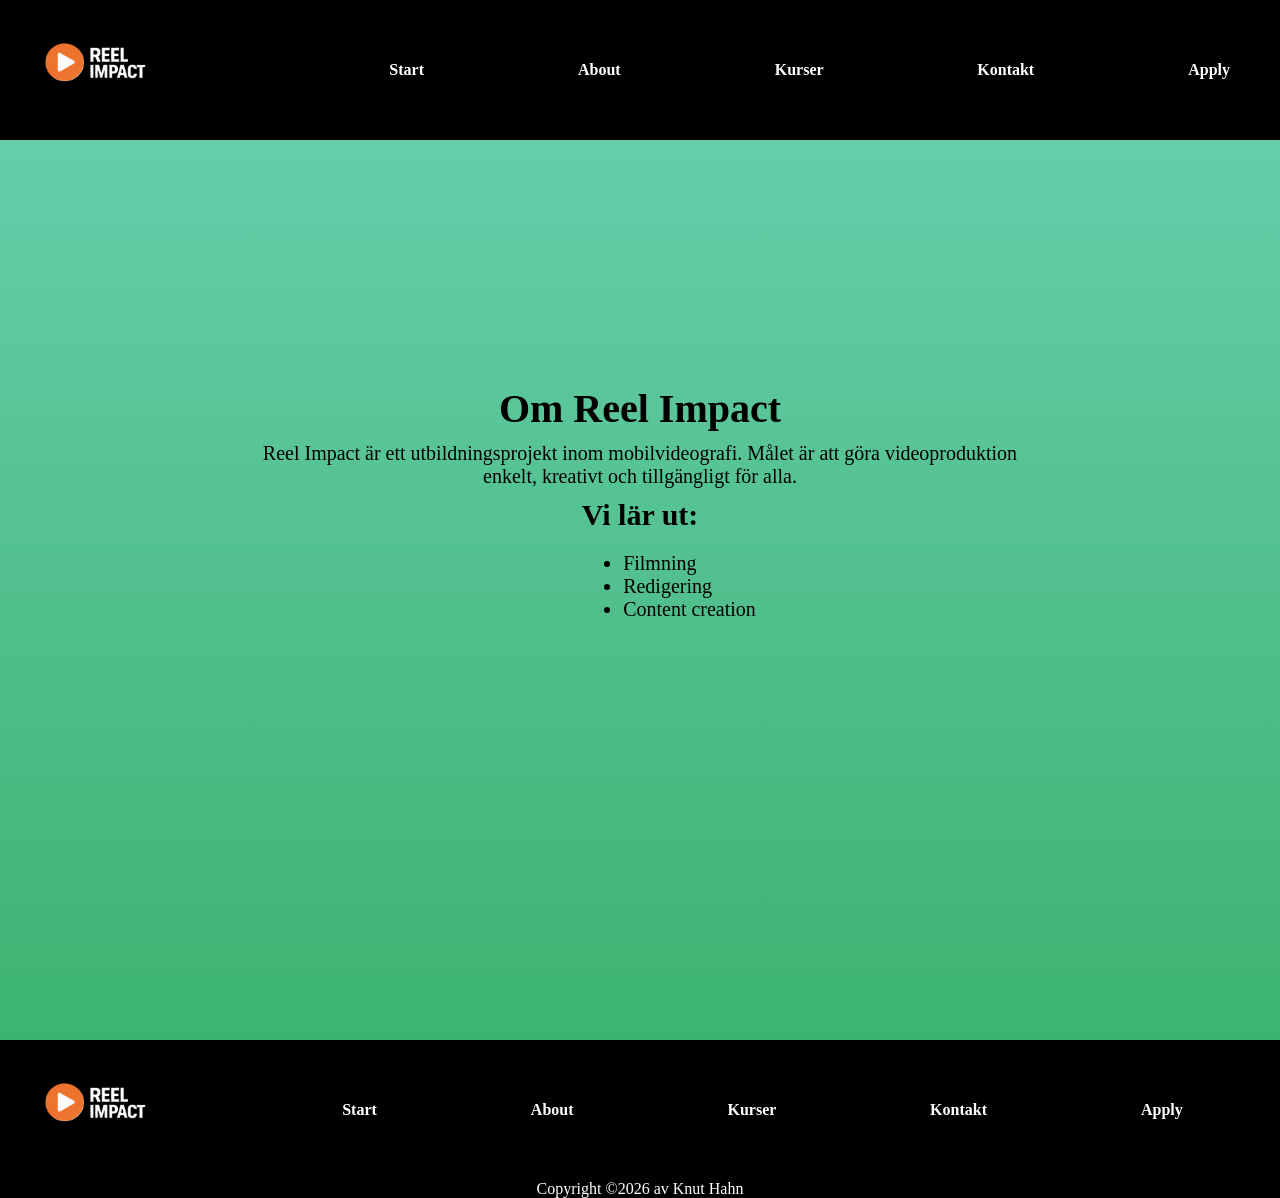
==== html/about.html @ 698694ac "Add files via upload Ändrade storleken hos bilder på första sidan så att de kan anpassa sig oavsett " ====
<!DOCTYPE html>
<html>

<head>
	<meta charset="utf-8">
	<meta name="viewport" content="width=device-width, initial-scale=1">
	<title>Om Reel Impact</title>
	<link rel="stylesheet" type="text/css" href="../css/about.css"> <!-- använder ../css/style.css för att den ska backa sig i mappen och hitta rätt fil-->
</head>

<body>

	<header> <!-- har border på hela raden-->
		<img class="logo" src="../images/logo2.png" alt="style.css"> <!-- använder ../images/logo2.png för att den ska backa sig i mappen och hitta rätt fil-->
		<div class="lankar"> <!-- Skapar en div med länkarna-->
			<a href="index.html">Start </a>
			<a href="about.html">About </a>
			<a href="kurser.html">Kurser </a>
			<a href="kontakt.html">Kontakt </a>
			<a href="apply.html">Apply </a>
		</div>
	</header>

		<div class="hero">
			<div class="text">
				<h1> Om Reel Impact </h1>
				<p> Reel Impact är ett utbildningsprojekt inom mobilvideografi. 
					Målet är att göra videoproduktion enkelt, kreativt och tillgängligt för alla.</p>
				<h2> Vi lär ut: </h2>
			</div>
				<ul> <!-- Punktform tabel-->
					<li>Filmning</li>
					<li>Redigering</li>
					<li>Content creation</li>
				</ul>
		</div>

	<footer>
		<img class="logo" src="../images/logo2.png" alt="style.css"> <!-- använder ../images/logo2.png för att den ska backa sig i mappen och hitta rätt fil-->
		<div class="lankar"> <!-- Skapar en div med länkarna-->
			<a href="index.html">Start </a>
			<a href="about.html">About </a>
			<a href="kurser.html">Kurser </a>
			<a href="kontakt.html">Kontakt </a>
			<a href="apply.html">Apply </a>
		</div>
		<br>
	</footer>

	<div class="bottomfooter"> <!-- Self explanatory-->
        <p class="copyright"> Copyright &copy;2026 av Knut Hahn</p>
	</div>

</body>
</html>
---- css/about.css ----
*{  
            margin: 0;
            padding: 0;
            box-sizing: border-box;           
        }

header, footer{
    display: flex;
    justify-content: space-between;
    align-items: center;
    padding: 20px 30px;
    background-color: black;
}

a{
    text-decoration: none; /* Tar bort underline hos länkar*/
    color: white;
    align-items: center;
    padding: 20px;
    margin-left: 110px;
    font-family: Verdana;
    font-weight: 600; /* Blir fet-stil*/
}  

.logo{
    height: 10vh;
    margin-bottom: 10px;
}
.hero{
    text-align: center;
    background: linear-gradient(to top, mediumseagreen, mediumaquamarine); /* färg på backgrunden av sidan, 2 färger blandar sig med varandra där ena börjar på ovansidan*/
    height: 100vh; /* div hero blir lika stor som webbläsarens fönster*/
    padding: 25vh;
    font-size: 20px;
}

h2,h1,.text{ /* Jag vill ha padding enpart på h2, h1 och .text*/
    padding: 10px;
}

ul{
    display: inline-block; /* Listan tar bara så mycket plats som den behöver*/
    text-align: left; /* Texten ska behålla sig på vänster sidan av listan*/
    margin-left: 11vh; /* Finjusterar listan så den blir centrerat*/
}

.bottomfooter{
    color: white;
    background-color: black;
    text-align: center;
}
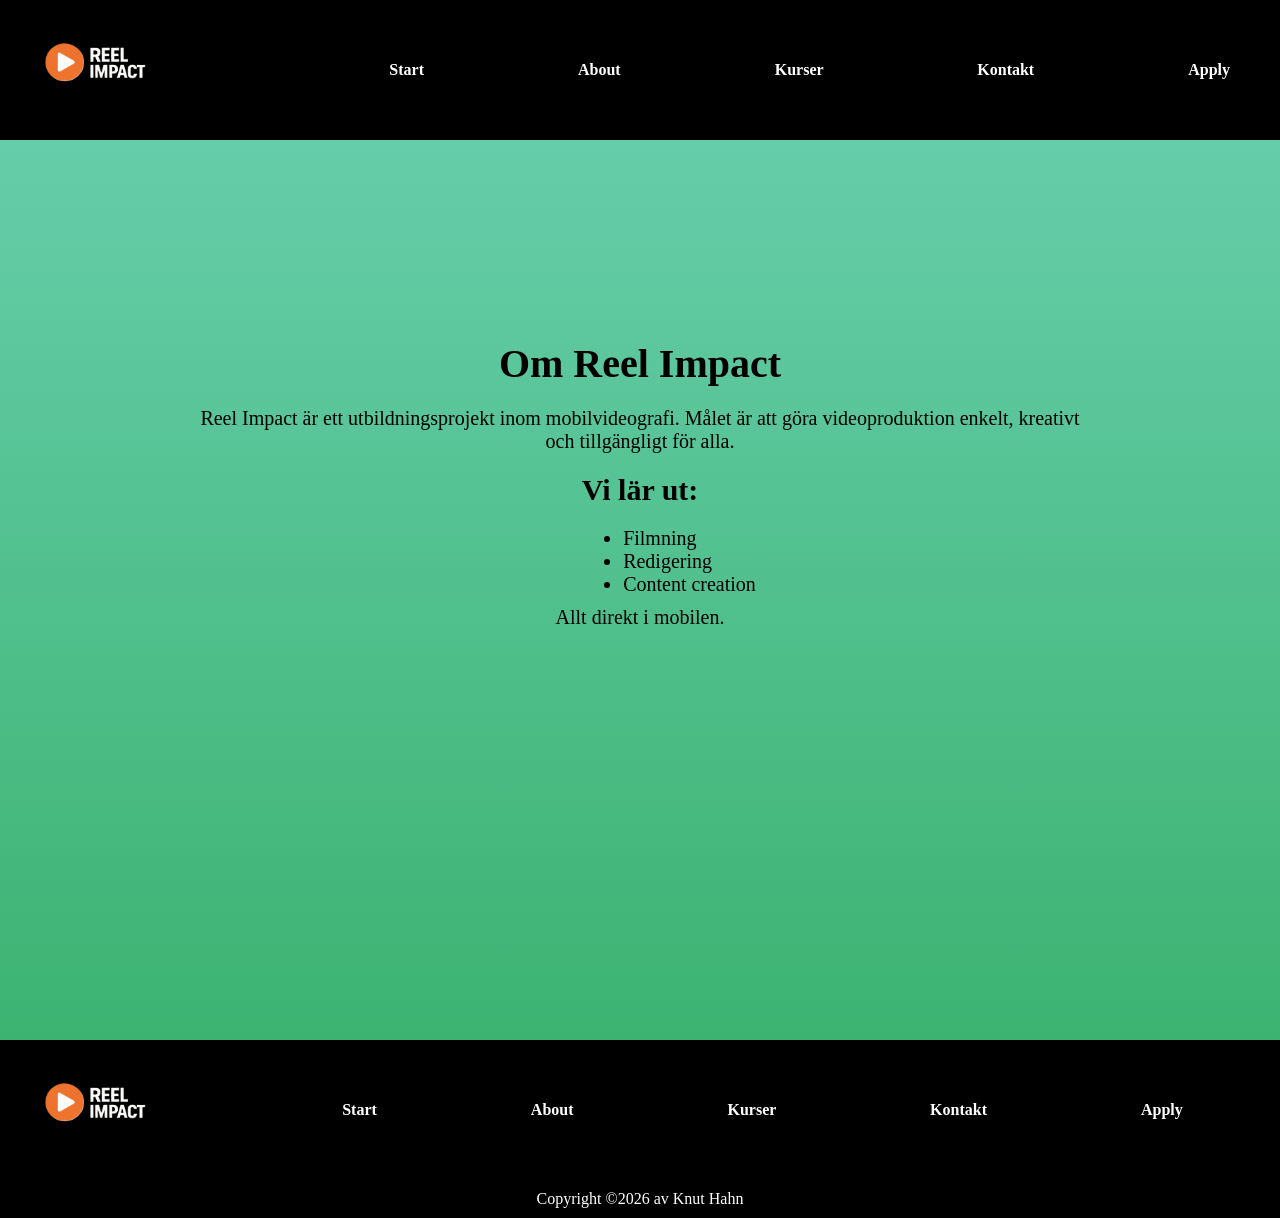
==== commit 8c486b35: "Add files via upload Gjorde ändringar hos about sidan så att den anpassar sig efter fönsterstorleken" ====
--- a/html/about.html
+++ b/html/about.html
@@ -5,7 +5,7 @@
 	<meta charset="utf-8">
 	<meta name="viewport" content="width=device-width, initial-scale=1">
 	<title>Om Reel Impact</title>
-	<link rel="stylesheet" type="text/css" href="../css/about.css"> <!-- använder ../css/style.css för att den ska backa sig i mappen och hitta rätt fil-->
+	<link rel="stylesheet" type="text/css" href="../css/about.css"> <!-- använder ../css/about.css för att den ska backa sig i mappen och hitta rätt fil-->
 </head>
 
 <body>
@@ -33,6 +33,7 @@
 					<li>Redigering</li>
 					<li>Content creation</li>
 				</ul>
+				<p> Allt direkt i mobilen.</p>
 		</div>
 
 	<footer>
--- a/css/about.css
+++ b/css/about.css
@@ -30,11 +30,11 @@
     text-align: center;
     background: linear-gradient(to top, mediumseagreen, mediumaquamarine); /* färg på backgrunden av sidan, 2 färger blandar sig med varandra där ena börjar på ovansidan*/
     height: 100vh; /* div hero blir lika stor som webbläsarens fönster*/
-    padding: 25vh;
+    padding: 20vh;
     font-size: 20px;
 }
 
-h2,h1,.text{ /* Jag vill ha padding enpart på h2, h1 och .text*/
+h2,h1,p,.text{ /* Jag vill ha padding enpart på h2, h1 och .text*/
     padding: 10px;
 }
 
